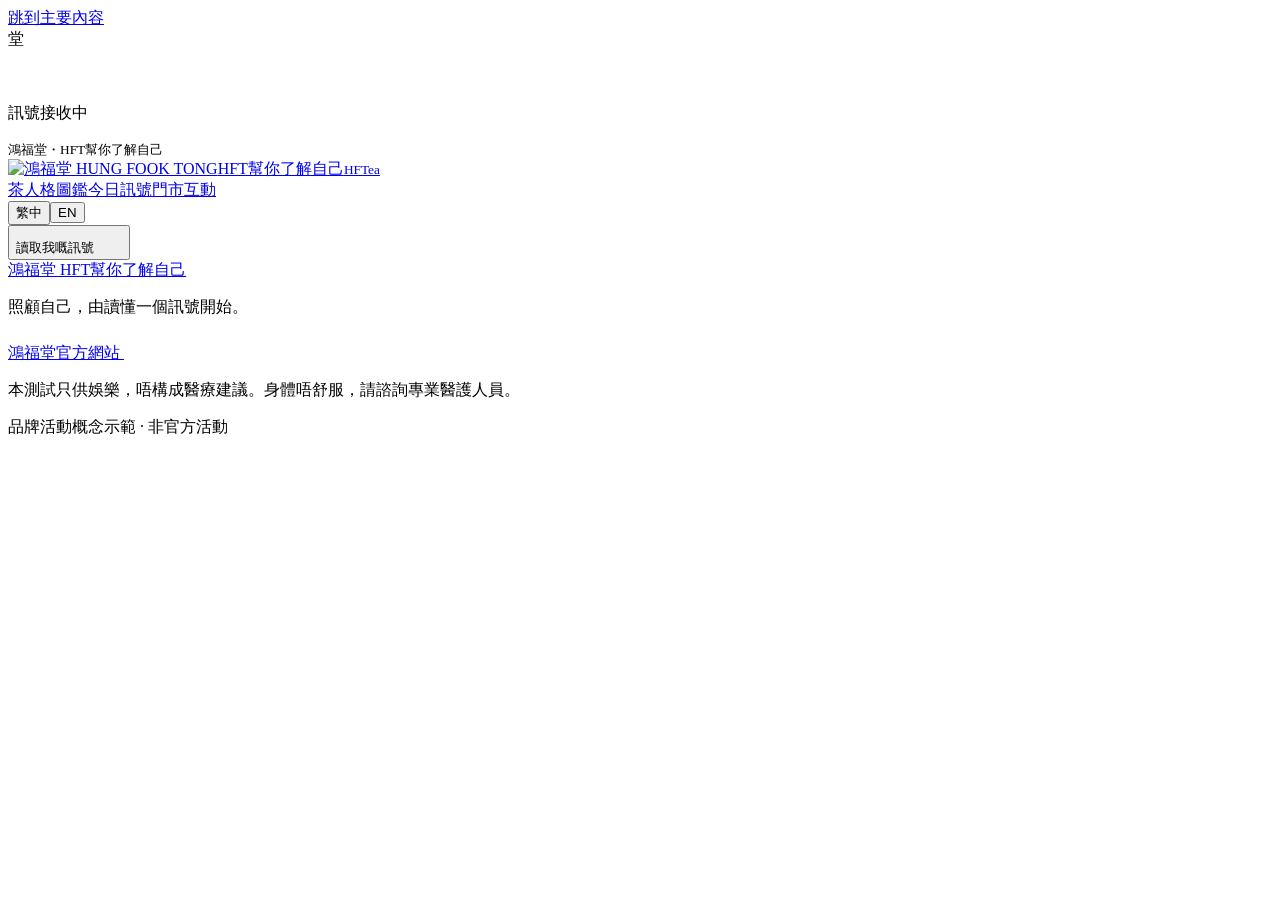
==== game/index.html @ 93b4d41c "Publish HFTea website for GitHub Pages" ====
<!doctype html>
<html lang="zh-HK">
<head>
  <meta charset="UTF-8"><meta name="viewport" content="width=device-width, initial-scale=1.0">
  <meta name="theme-color" content="#164b3d">
  <meta name="description" content="HFT幫你了解自己。HFTea 為你解開疑惑。10 題，搵到你嘅 MB “tea” I 茶人格。">
  <meta property="og:title" content="MB “tea” I｜鴻福堂・HFT幫你了解自己">
  <meta property="og:description" content="HFTea 為你解開疑惑。HFT幫你了解自己，用 1 分鐘，讀懂今日嘅自己。">
  <meta property="og:type" content="website">
  <title>MB “tea” I｜鴻福堂・HFT幫你了解自己</title>
  <link rel="icon" href="/hftea-website/assets/favicon.svg" type="image/svg+xml">
  <link rel="stylesheet" href="/hftea-website/style.css">
  <script type="module" src="/hftea-website/app.js"></script>
</head>
<body>
 <a class="skip-link" href="#main">跳到主要內容</a>
 <div id="loading" class="loading-screen" aria-label="訊號接收中"><div class="loading-mark">堂</div><div class="signal-bars" aria-hidden="true"><svg class="ui-icon icon-signal" xmlns="http://www.w3.org/2000/svg" width="24" height="24" viewBox="0 0 25 16" aria-hidden="true" focusable="false"><use href="/hftea-website/assets/icons.svg#signal"/></svg></div><p>訊號接收中<span class="typing"><svg class="ui-icon icon-dots" xmlns="http://www.w3.org/2000/svg" width="24" height="24" viewBox="0 0 24 24" aria-hidden="true" focusable="false"><use href="/hftea-website/assets/icons.svg#dots"/></svg></span></p><small>鴻福堂・HFT幫你了解自己</small></div>
 <header class="site-header">
  <a class="brand" href="/hftea-website/" aria-label="鴻福堂 HFT幫你了解自己 首頁"><span class="brand-logo"><img src="/hftea-website/assets/hft-logo.png" alt="鴻福堂 HUNG FOOK TONG" width="128" height="128"></span><span class="brand-divider"></span><span class="station-word">HFT幫你了解自己<small>HFTea</small></span></a>
  <nav aria-label="主要導覽"><a href="/hftea-website/#personalities">茶人格圖鑑</a><a href="/hftea-website/#signals">今日訊號</a><a href="/hftea-website/#store">門市互動</a></nav>
  <div class="header-actions"><div class="language-switch" role="group" aria-label="網站語言"><button type="button" data-language="zh-HK" aria-pressed="true" lang="zh-HK" data-no-translate>繁中</button><button type="button" data-language="en" aria-pressed="false" lang="en" data-no-translate>EN</button></div><button class="header-cta" data-action="start">讀取我嘅訊號 <span><svg class="ui-icon icon-arrow-up-right" xmlns="http://www.w3.org/2000/svg" width="24" height="24" viewBox="0 0 24 24" aria-hidden="true" focusable="false"><use href="/hftea-website/assets/icons.svg#arrow-up-right"/></svg></span></button></div>
 </header>
 <main id="main" tabindex="-1"></main>
 <footer class="site-footer"><div class="footer-top"><a class="footer-brand" href="/hftea-website/">鴻福堂 <span>HFT幫你了解自己</span></a><p>照顧自己，由讀懂一個訊號開始。</p><a href="https://www.hungfooktong.com/" target="_blank" rel="noopener noreferrer">鴻福堂官方網站 <svg class="ui-icon icon-arrow-up-right" xmlns="http://www.w3.org/2000/svg" width="24" height="24" viewBox="0 0 24 24" aria-hidden="true" focusable="false"><use href="/hftea-website/assets/icons.svg#arrow-up-right"/></svg></a></div><div class="footer-bottom"><p>本測試只供娛樂，唔構成醫療建議。身體唔舒服，請諮詢專業醫護人員。</p><span>品牌活動概念示範 · 非官方活動</span></div></footer>
 <div class="toast" id="toast" role="status"></div>
 <dialog id="info-dialog" aria-labelledby="dialog-title"><button class="dialog-close" data-action="close-dialog" aria-label="關閉"><svg class="ui-icon icon-close" xmlns="http://www.w3.org/2000/svg" width="24" height="24" viewBox="0 0 24 24" aria-hidden="true" focusable="false"><use href="/hftea-website/assets/icons.svg#close"/></svg></button><div id="dialog-content"></div></dialog>
</body>
</html>
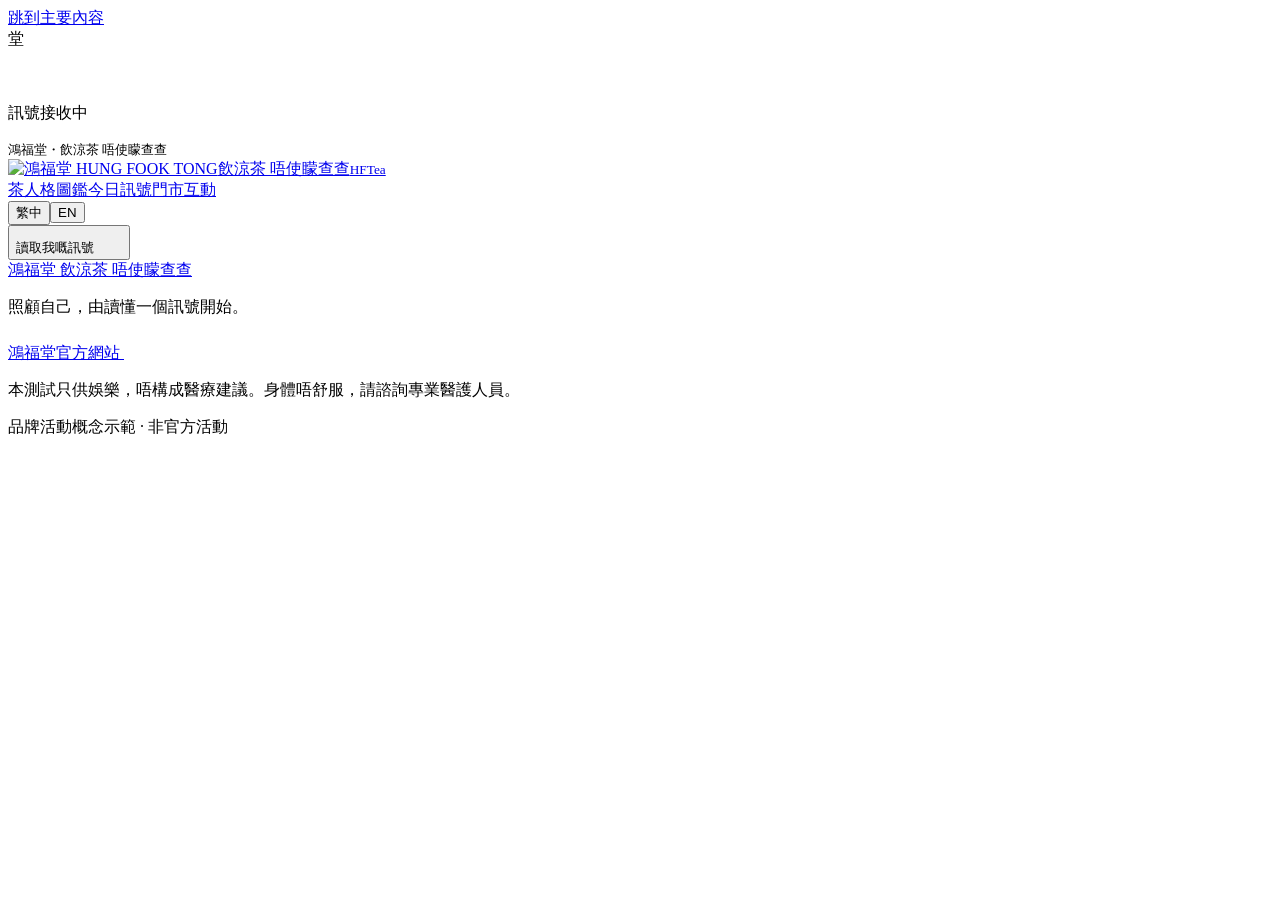
==== commit 64a16c65: "Update campaign copy to 飲涼茶 唔使矇查查" ====
--- a/game/index.html
+++ b/game/index.html
@@ -3,25 +3,25 @@
 <head>
   <meta charset="UTF-8"><meta name="viewport" content="width=device-width, initial-scale=1.0">
   <meta name="theme-color" content="#164b3d">
-  <meta name="description" content="HFT幫你了解自己。HFTea 為你解開疑惑。10 題，搵到你嘅 MB “tea” I 茶人格。">
-  <meta property="og:title" content="MB “tea” I｜鴻福堂・HFT幫你了解自己">
-  <meta property="og:description" content="HFTea 為你解開疑惑。HFT幫你了解自己，用 1 分鐘，讀懂今日嘅自己。">
+  <meta name="description" content="飲涼茶 唔使矇查查。10 題，搵到你嘅 MB “tea” I 茶人格。">
+  <meta property="og:title" content="MB “tea” I｜鴻福堂・飲涼茶 唔使矇查查">
+  <meta property="og:description" content="飲涼茶 唔使矇查查。用 1 分鐘，讀懂今日嘅自己。">
   <meta property="og:type" content="website">
-  <title>MB “tea” I｜鴻福堂・HFT幫你了解自己</title>
+  <title>MB “tea” I｜鴻福堂・飲涼茶 唔使矇查查</title>
   <link rel="icon" href="/hftea-website/assets/favicon.svg" type="image/svg+xml">
   <link rel="stylesheet" href="/hftea-website/style.css">
   <script type="module" src="/hftea-website/app.js"></script>
 </head>
 <body>
  <a class="skip-link" href="#main">跳到主要內容</a>
- <div id="loading" class="loading-screen" aria-label="訊號接收中"><div class="loading-mark">堂</div><div class="signal-bars" aria-hidden="true"><svg class="ui-icon icon-signal" xmlns="http://www.w3.org/2000/svg" width="24" height="24" viewBox="0 0 25 16" aria-hidden="true" focusable="false"><use href="/hftea-website/assets/icons.svg#signal"/></svg></div><p>訊號接收中<span class="typing"><svg class="ui-icon icon-dots" xmlns="http://www.w3.org/2000/svg" width="24" height="24" viewBox="0 0 24 24" aria-hidden="true" focusable="false"><use href="/hftea-website/assets/icons.svg#dots"/></svg></span></p><small>鴻福堂・HFT幫你了解自己</small></div>
+ <div id="loading" class="loading-screen" aria-label="訊號接收中"><div class="loading-mark">堂</div><div class="signal-bars" aria-hidden="true"><svg class="ui-icon icon-signal" xmlns="http://www.w3.org/2000/svg" width="24" height="24" viewBox="0 0 25 16" aria-hidden="true" focusable="false"><use href="/hftea-website/assets/icons.svg#signal"/></svg></div><p>訊號接收中<span class="typing"><svg class="ui-icon icon-dots" xmlns="http://www.w3.org/2000/svg" width="24" height="24" viewBox="0 0 24 24" aria-hidden="true" focusable="false"><use href="/hftea-website/assets/icons.svg#dots"/></svg></span></p><small>鴻福堂・飲涼茶 唔使矇查查</small></div>
  <header class="site-header">
-  <a class="brand" href="/hftea-website/" aria-label="鴻福堂 HFT幫你了解自己 首頁"><span class="brand-logo"><img src="/hftea-website/assets/hft-logo.png" alt="鴻福堂 HUNG FOOK TONG" width="128" height="128"></span><span class="brand-divider"></span><span class="station-word">HFT幫你了解自己<small>HFTea</small></span></a>
+  <a class="brand" href="/hftea-website/" aria-label="鴻福堂 飲涼茶 唔使矇查查 首頁"><span class="brand-logo"><img src="/hftea-website/assets/hft-logo.png" alt="鴻福堂 HUNG FOOK TONG" width="128" height="128"></span><span class="brand-divider"></span><span class="station-word">飲涼茶 唔使矇查查<small>HFTea</small></span></a>
   <nav aria-label="主要導覽"><a href="/hftea-website/#personalities">茶人格圖鑑</a><a href="/hftea-website/#signals">今日訊號</a><a href="/hftea-website/#store">門市互動</a></nav>
   <div class="header-actions"><div class="language-switch" role="group" aria-label="網站語言"><button type="button" data-language="zh-HK" aria-pressed="true" lang="zh-HK" data-no-translate>繁中</button><button type="button" data-language="en" aria-pressed="false" lang="en" data-no-translate>EN</button></div><button class="header-cta" data-action="start">讀取我嘅訊號 <span><svg class="ui-icon icon-arrow-up-right" xmlns="http://www.w3.org/2000/svg" width="24" height="24" viewBox="0 0 24 24" aria-hidden="true" focusable="false"><use href="/hftea-website/assets/icons.svg#arrow-up-right"/></svg></span></button></div>
  </header>
  <main id="main" tabindex="-1"></main>
- <footer class="site-footer"><div class="footer-top"><a class="footer-brand" href="/hftea-website/">鴻福堂 <span>HFT幫你了解自己</span></a><p>照顧自己，由讀懂一個訊號開始。</p><a href="https://www.hungfooktong.com/" target="_blank" rel="noopener noreferrer">鴻福堂官方網站 <svg class="ui-icon icon-arrow-up-right" xmlns="http://www.w3.org/2000/svg" width="24" height="24" viewBox="0 0 24 24" aria-hidden="true" focusable="false"><use href="/hftea-website/assets/icons.svg#arrow-up-right"/></svg></a></div><div class="footer-bottom"><p>本測試只供娛樂，唔構成醫療建議。身體唔舒服，請諮詢專業醫護人員。</p><span>品牌活動概念示範 · 非官方活動</span></div></footer>
+ <footer class="site-footer"><div class="footer-top"><a class="footer-brand" href="/hftea-website/">鴻福堂 <span>飲涼茶 唔使矇查查</span></a><p>照顧自己，由讀懂一個訊號開始。</p><a href="https://www.hungfooktong.com/" target="_blank" rel="noopener noreferrer">鴻福堂官方網站 <svg class="ui-icon icon-arrow-up-right" xmlns="http://www.w3.org/2000/svg" width="24" height="24" viewBox="0 0 24 24" aria-hidden="true" focusable="false"><use href="/hftea-website/assets/icons.svg#arrow-up-right"/></svg></a></div><div class="footer-bottom"><p>本測試只供娛樂，唔構成醫療建議。身體唔舒服，請諮詢專業醫護人員。</p><span>品牌活動概念示範 · 非官方活動</span></div></footer>
  <div class="toast" id="toast" role="status"></div>
  <dialog id="info-dialog" aria-labelledby="dialog-title"><button class="dialog-close" data-action="close-dialog" aria-label="關閉"><svg class="ui-icon icon-close" xmlns="http://www.w3.org/2000/svg" width="24" height="24" viewBox="0 0 24 24" aria-hidden="true" focusable="false"><use href="/hftea-website/assets/icons.svg#close"/></svg></button><div id="dialog-content"></div></dialog>
 </body>
